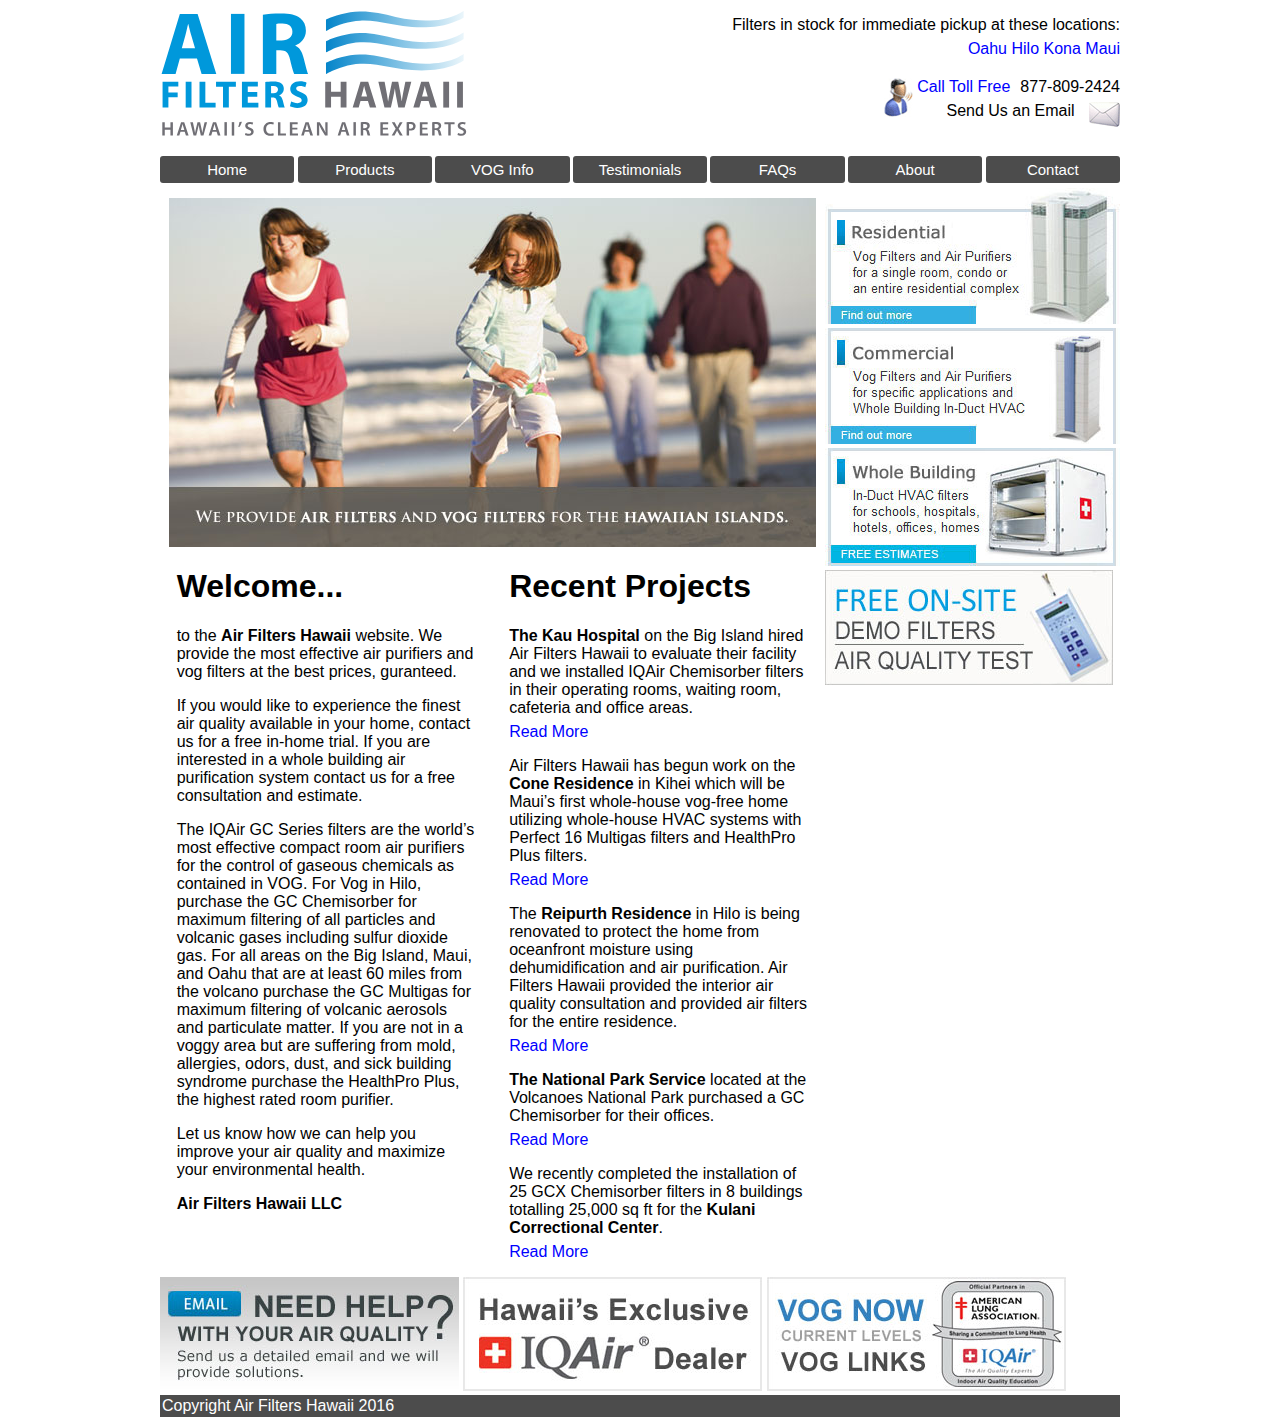
==== index.html @ 07e5eb8d "Original File Addition" ====
<!DOCTYPE html>
<html>
  	<head>
  		<meta charset="utf-8">
    	<title>Air Filters Hawaii</title>
    	<link rel="stylesheet" href="css/normalize.css">
    	<link rel="stylesheet" href="scss/styles.css">
    	<meta name="viewport" content="width=device-width, initial-scale=1.0">
  	</head>

  	<body id="home">

  		<div class="top_of_page">
  			<a href="index.html" class="main_logo"><img src="images/main_logo.svg" alt="Main logo of Air Filters Hawaii Website"></a>

  			<div class="contact_section">
  				<div class="filters_in_stock">
  					<p>Filters in stock for immediate pickup at these locations:</p>
  					<div class="pickup_locations">
  						<a href="contact.html"><span>Oahu</span></a>
  						<a href="contact.html"><span>Hilo</span></a>
  						<a href="contact.html"><span>Kona</span></a>
  						<a href="contact.html"><span>Maui</span></a>
  					</div>
  				</div>
  				<div class="contact_images">
  					<a href="tel:877-809-2424"><img class="headset_guy" src="images/headset_guy.png" alt="phone call logo"></a>
  					<a href="tel:877-809-2424" class="call_toll_free"><span>Call Toll Free</span></a><a href="tel:877-809-2424" class="phone_number"><span>877-809-2424</span></a><br>
  					<div class="email_us">
  						<a href="mailto:jim@airfiltershawaii.com"><span>Send Us an Email</span></a>
  						<a href="mailto:jim@airfiltershawaii.com"><img class="envelope" src="images/envelope.png" alt="email logo"></a>
  					</div>
  				</div>

  			</div>

  		</div>

  		<nav class="main_nav">
			<a href="index.html"><p>Home</p></a>
			<a href="products.html"><p>Products</p></a>
			<a href="vog_info.html"><p>VOG Info</p></a>
			<a href="testimonials.html"><p>Testimonials</p></a>
			<a href="faqs.html"><p>FAQs</p></a>
			<a href="about.html"><p>About</p></a>
			<a href="contact.html"><p>Contact</p></a>
		</nav>

	  	<div class="main_body">

	  		<div class="all_content">

	  			<img src="images/picture_header.jpg" alt="We provide air filters and vog filters for the Hawaiian Islands." class="picture_header">

	  			<div class="main_content">
			  		<div class="welcome_paragraph">
			  			<h1>Welcome...</h1>
			  			<p>to the <strong>Air Filters Hawaii</strong> website. We provide the most effective air purifiers and vog filters at the best prices, guranteed.</p>
			  			
			  			<p>If you would like to experience the finest air quality available in your home, contact us for a free in-home trial. If you are interested in a whole building air purification system contact us for a free consultation and estimate.</p>
			  			
			  			<p>The IQAir GC Series filters are the world’s most effective compact room air purifiers for the control of gaseous chemicals as contained in VOG. For Vog in Hilo, purchase the GC Chemisorber for maximum filtering of all particles and volcanic gases including sulfur dioxide gas. For all areas on the Big Island, Maui, and Oahu that are at least 60 miles from the volcano purchase the GC Multigas for maximum filtering of volcanic aerosols and particulate matter. If you are not in a voggy area but are suffering from mold, allergies, odors, dust, and sick building syndrome purchase the HealthPro Plus, the highest rated room purifier.</p>
			  			<p>Let us know how we can help you improve your air quality and maximize your environmental health.</p>
			  			<p><strong>Air Filters Hawaii LLC</strong></p>
			  		</div>
			  		<div class="recent_projects">
			  			<h1>Recent Projects</h1>
			  			<p><strong>The Kau Hospital</strong> on the Big Island hired Air Filters Hawaii to evaluate their facility and we installed IQAir Chemisorber filters in their operating rooms, waiting room, cafeteria and office areas.</p>
			  			<a href="recent_projects.html" class="read_more"><p>Read More</p></a>
			  			<p>Air Filters Hawaii has begun work on the <strong>Cone Residence</strong> in Kihei which will be Maui’s first whole-house vog-free home utilizing whole-house HVAC systems with Perfect 16 Multigas filters and HealthPro Plus filters.</p>
			  			<a href="recent_projects.html" class="read_more"><p>Read More</p></a>
			  			<p>The <strong>Reipurth Residence</strong> in Hilo is being renovated to protect the home from oceanfront moisture using dehumidification and air purification. Air Filters Hawaii provided the interior air quality consultation and provided air filters for the entire residence.</p>
			  			<a href="recent_projects.html" class="read_more"><p>Read More</p></a>
			  			<p><strong>The National Park Service</strong> located at the Volcanoes National Park purchased a GC Chemisorber for their offices.</p>
			  			<a href="recent_projects.html" class="read_more"><p>Read More</p></a>
			  			<p>We recently completed the installation of 25 GCX Chemisorber filters in 8 buildings totalling 25,000 sq ft for the <strong>Kulani Correctional Center</strong>.</p>
			  			<a href="recent_projects.html" class="read_more"><p>Read More</p></a>
			  		</div>
			  	</div>
		  		
		  	</div>

		  	<div class="side_boxes">
		  		<a href="residential.html"><img src="images/residential.jpg" alt="Residential VOG Filters and Air Purifiers"></a>
				<a href="commercial.html"><img src="images/commercial.jpg" alt="Commercial VOG Filters and Air Purifiers"></a>
				<a href="whole_building.html"><img src="images/whole_building.jpg" alt="Whole Building HVAC Filters"></a>
				<a href="contact.html"><img src="images/demo.jpg" alt="Free On-Site Demo Filters"></a>
				<a><img src="images/blog.jpg" alt="Read Our Informative Vog Blog"></a>
			</div>

		</div>

		<div class="bottom_boxes">
			<a href="contact.html"><img src="images/help.jpg" alt="Need Help With Air Quality Advertisement"></a>
			<a href="products.html"><img src="images/dealer.jpg" alt="Hawaii's Exclusive IQAir Dealer"></a>
			<a href="vog_links.html"><img src="images/voglinks.jpg" alt="Vog Now And Vog Links"></a>
		</div>


  		<footer>Copyright Air Filters Hawaii 2016</footer>

  	</body>

</html>
---- scss/styles.css ----
* {
  box-sizing: border-box; }

body {
  margin-left: 5%;
  margin-right: 5%; }

img[src="images/blog.jpg"] {
  display: none; }

footer {
  background-color: #4C4C4C;
  color: white;
  padding: 2px; }

@media (min-width: 700px) {
  .all_content {
    display: flex; }

  .main_content {
    display: flex;
    justify-content: space-around; }

  .side_boxes {
    width: 300px;
    margin-left: 30px; } }
@media (min-width: 1024px) {
  body {
    max-width: 960px;
    margin: 0 auto; }

  .main_body {
    display: flex;
    flex-direction: column; } }
.top_of_page {
  display: flex;
  flex-direction: column;
  justify-content: space-between; }

.main_logo {
  display: block;
  width: 100%; }
  .main_logo img {
    width: 100%; }

.contact_section {
  text-align: right; }

.contact_images {
  margin-top: 10px; }

.filters_in_stock {
  text-align: right;
  display: none; }

.pickup_locations {
  margin-top: -10px;
  margin-bottom: 20px; }
  .pickup_locations a {
    text-decoration: none;
    color: blue; }
    .pickup_locations a :hover {
      text-decoration: underline; }

.headset_guy,
.envelope {
  vertical-align: text-top; }

.call_toll_free,
.phone_number {
  color: blue;
  text-decoration: none; }
  .call_toll_free :hover,
  .phone_number :hover {
    text-decoration: underline; }

.phone_number {
  margin-left: 10px;
  color: black; }

.email_us {
  margin-top: -15px; }
  .email_us a {
    color: black;
    text-decoration: none; }
    .email_us a :hover {
      text-decoration: underline; }

.envelope {
  margin-left: 10px; }

.picture_header {
  margin-top: 10px;
  max-width: 100%; }

.main_nav a {
  display: block;
  padding-top: 5px;
  padding-bottom: 5px;
  margin-top: 5px;
  margin-bottom: 5px;
  background: #4C4C4C;
  color: white;
  font-weight: bold;
  width: 100%;
  text-align: center;
  text-decoration: none; }
  .main_nav a p {
    margin: 0; }

.main_nav a:hover {
  background-color: #0087C1; }

@media (min-width: 700px) {
  .top_of_page {
    flex-direction: row; }

  .filters_in_stock {
    display: inherit; }

  .main_logo {
    order: -2;
    width: 32%;
    margin: 10px 0; }

  .main_nav {
    display: flex;
    justify-content: space-between;
    order: -1; }

  .main_nav a {
    flex-basis: 14%;
    border-radius: 3px; }

  .picture_header {
    max-width: 647px; } }
@media (min-width: 1024px) {
  .main_nav a {
    font-size: 15px;
    font-weight: 500; } }
@media (min-width: 700px) {
  #home .all_content {
    flex-direction: column;
    align-items: center; }
  #home .main_body {
    flex-direction: row; }
  #home .side_boxes {
    width: auto;
    margin-left: 0; }
  #home .all_content {
    display: inherit; }

  .welcome_paragraph {
    width: 45%; }

  .recent_projects {
    width: 45%; } }
.read_more {
  text-decoration: none;
  color: blue; }
  .read_more :hover {
    text-decoration: underline; }
  .read_more p {
    margin-top: -10px; }

.photo {
  margin-right: 30px; }

#about .main_content p:first-of-type {
  margin-top: 0; }

.main_contact {
  margin-right: 40px; }

.locations_contact h2 {
  margin-bottom: 0; }

.locations {
  display: flex;
  flex-wrap: wrap; }
  .locations div {
    padding-left: 10px;
    padding-right: 10px; }

#products .main_content {
  flex-direction: column; }

.special_link p {
  margin: 5px 0; }

.product_link_div {
  border-top: solid 1px black; }

.product_link {
  color: blue;
  text-decoration: none; }
  .product_link :hover {
    text-decoration: underline; }

.accessories_links {
  width: 50%;
  display: flex;
  flex-direction: row;
  flex-wrap: wrap;
  justify-content: space-between;
  list-style: none;
  padding-left: 0; }
  .accessories_links li {
    padding-left: 5px;
    padding-right: 5px; }
  .accessories_links a {
    text-decoration: none;
    color: inherit; }
  .accessories_links a:hover {
    text-decoration: underline;
    color: blue; }

@media (min-width: 1024px) {
  .product_container {
    display: flex; }

  .product_image {
    margin-right: 15px; } }
#vog_links .all_content {
  justify-content: space-between;
  flex-wrap: wrap; }
#vog_links .side_boxes {
  margin-right: -5px; }

/*# sourceMappingURL=styles.css.map */
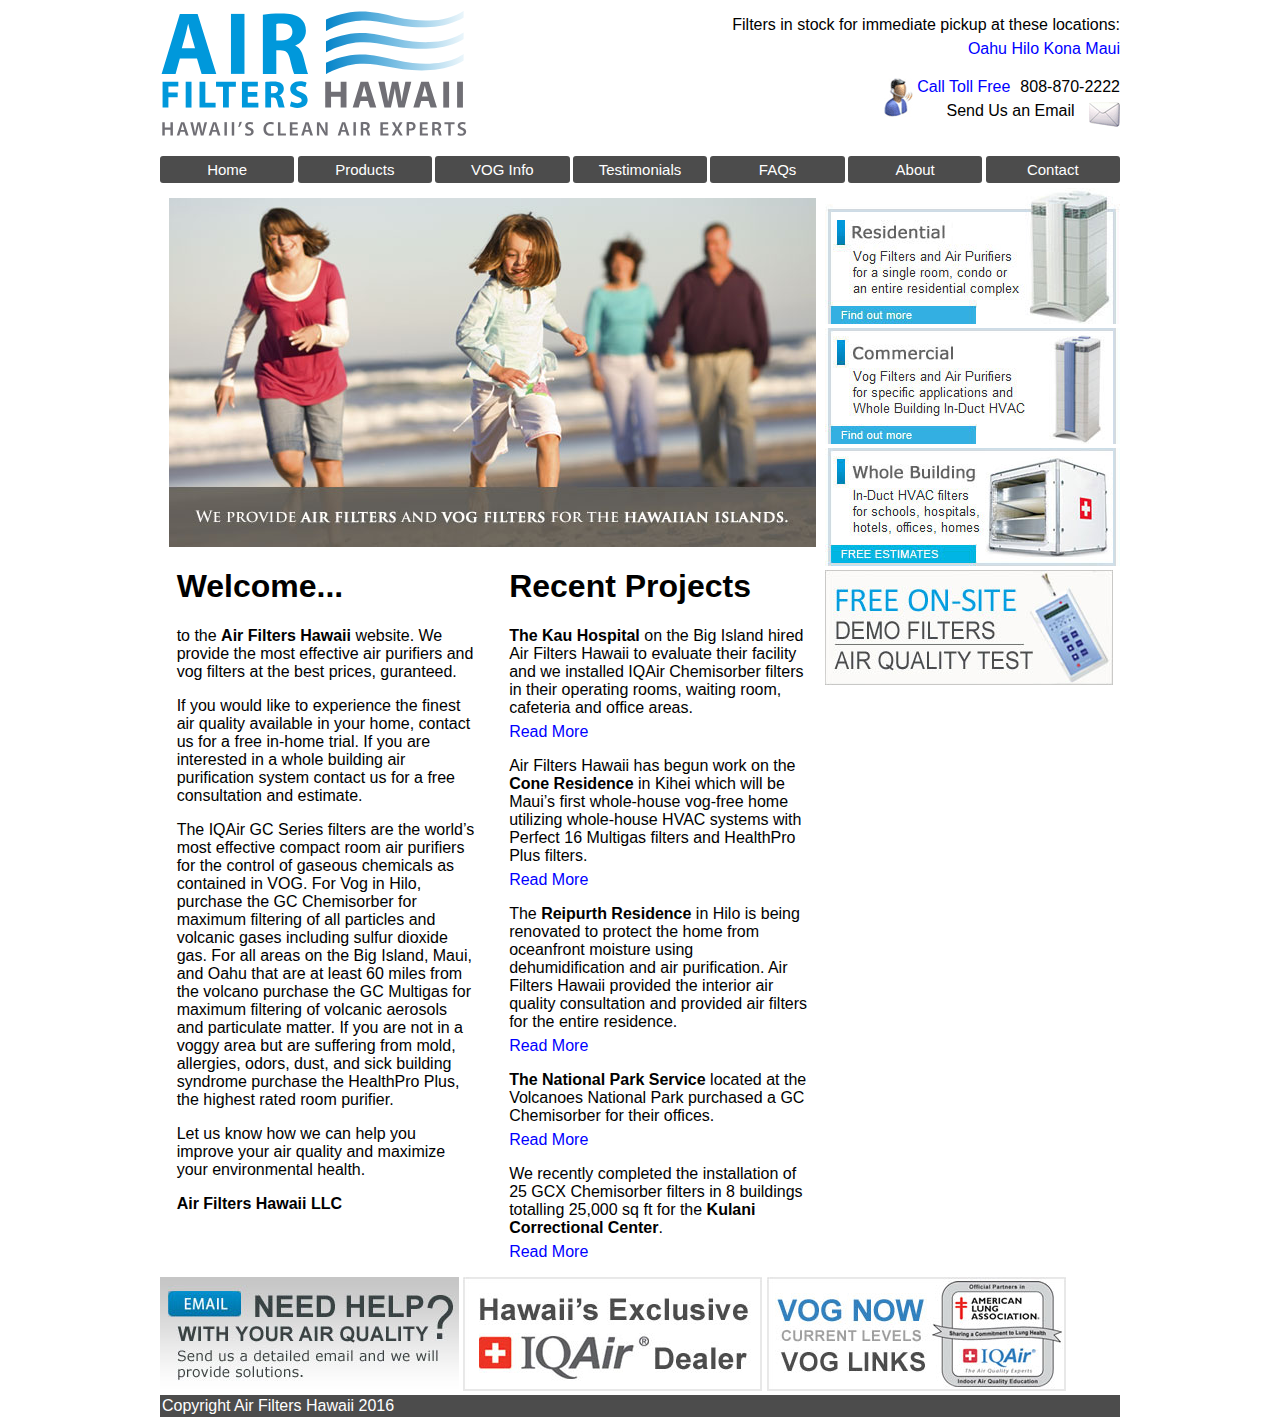
==== commit 7d7b1edb: "Updated phone number and price of GC Multigas" ====
--- a/index.html
+++ b/index.html
@@ -24,8 +24,8 @@
   					</div>
   				</div>
   				<div class="contact_images">
-  					<a href="tel:877-809-2424"><img class="headset_guy" src="images/headset_guy.png" alt="phone call logo"></a>
-  					<a href="tel:877-809-2424" class="call_toll_free"><span>Call Toll Free</span></a><a href="tel:877-809-2424" class="phone_number"><span>877-809-2424</span></a><br>
+  					<a href="tel:808-870-2222"><img class="headset_guy" src="images/headset_guy.png" alt="phone call logo"></a>
+  					<a href="tel:808-870-2222" class="call_toll_free"><span>Call Toll Free</span></a><a href="tel:808-870-2222" class="phone_number"><span>808-870-2222</span></a><br>
   					<div class="email_us">
   						<a href="mailto:jim@airfiltershawaii.com"><span>Send Us an Email</span></a>
   						<a href="mailto:jim@airfiltershawaii.com"><img class="envelope" src="images/envelope.png" alt="email logo"></a>
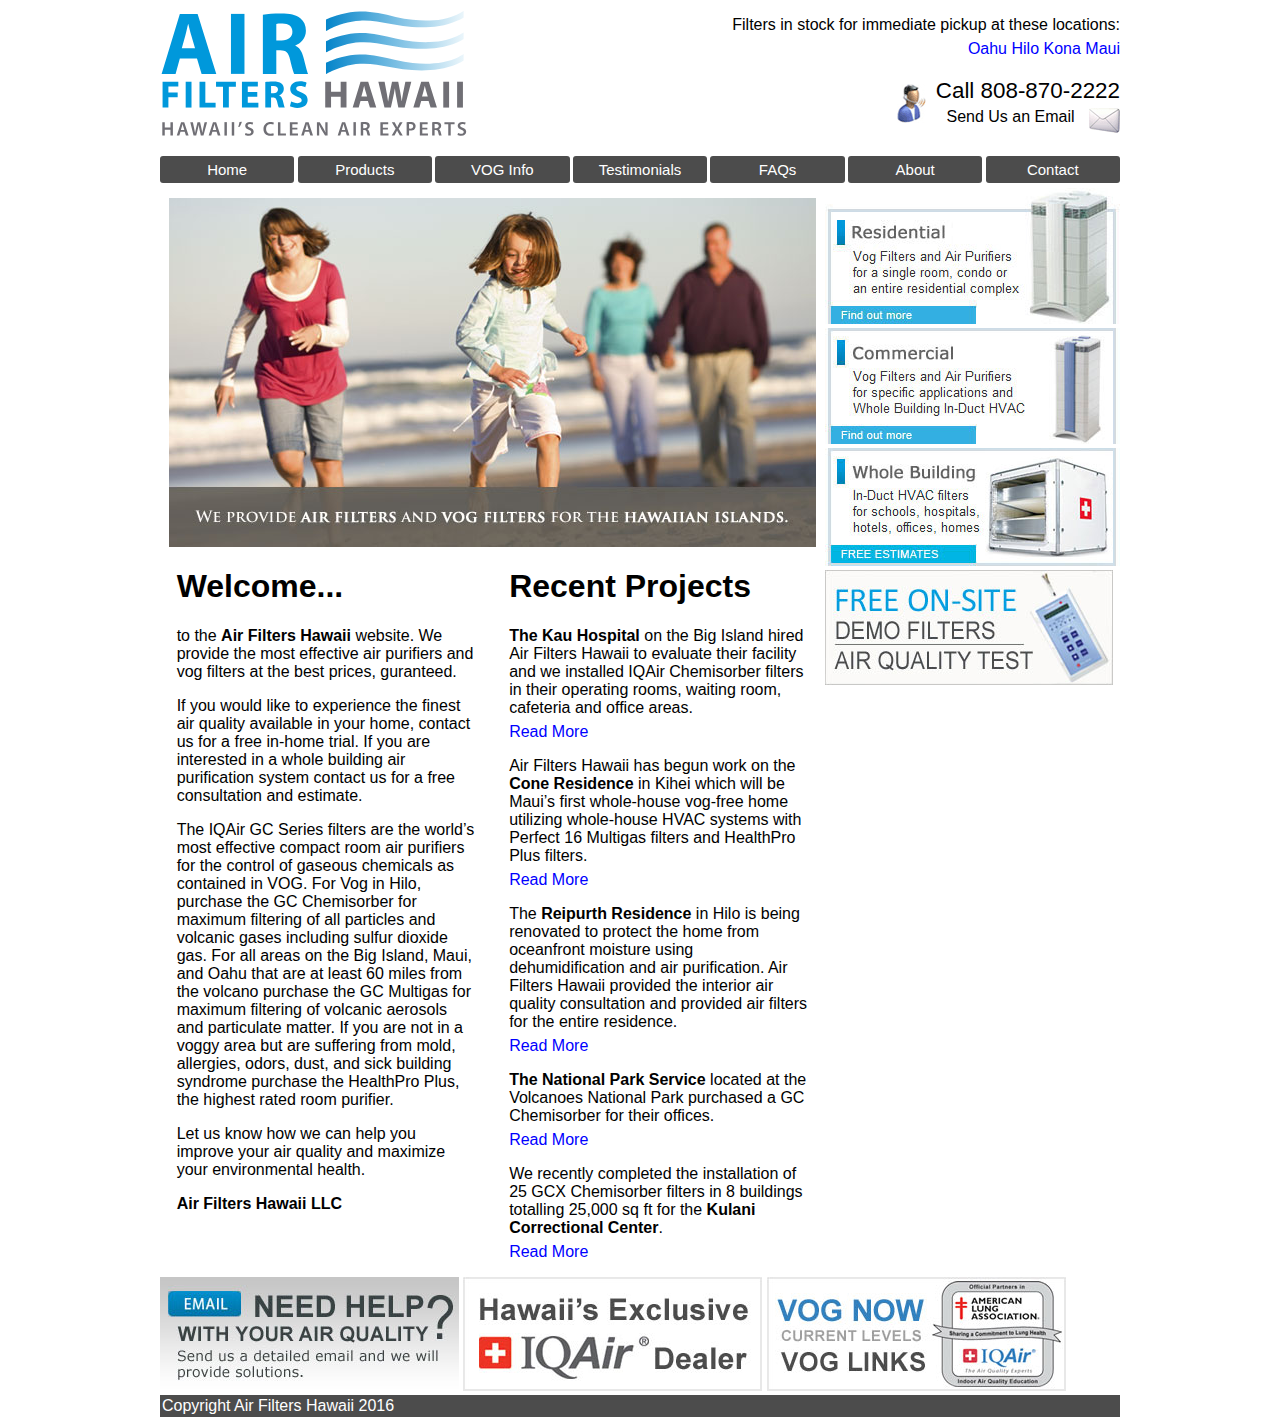
==== commit 3a36f215: "Fixes and updates" ====
--- a/index.html
+++ b/index.html
@@ -25,7 +25,7 @@
   				</div>
   				<div class="contact_images">
   					<a href="tel:808-870-2222"><img class="headset_guy" src="images/headset_guy.png" alt="phone call logo"></a>
-  					<a href="tel:808-870-2222" class="call_toll_free"><span>Call Toll Free</span></a><a href="tel:808-870-2222" class="phone_number"><span>808-870-2222</span></a><br>
+  					<a href="tel:808-870-2222" class="phone_number"><span>Call 808-870-2222</span></a><br>
   					<div class="email_us">
   						<a href="mailto:jim@airfiltershawaii.com"><span>Send Us an Email</span></a>
   						<a href="mailto:jim@airfiltershawaii.com"><img class="envelope" src="images/envelope.png" alt="email logo"></a>
--- a/scss/styles.css
+++ b/scss/styles.css
@@ -68,15 +68,17 @@
 
 .call_toll_free,
 .phone_number {
-  color: blue;
+  color: black;
   text-decoration: none; }
   .call_toll_free :hover,
   .phone_number :hover {
     text-decoration: underline; }
 
 .phone_number {
-  margin-left: 10px;
-  color: black; }
+  margin-left: 5px;
+  margin-right: 0;
+  color: black;
+  font-size: 1.4em; }
 
 .email_us {
   margin-top: -15px; }
